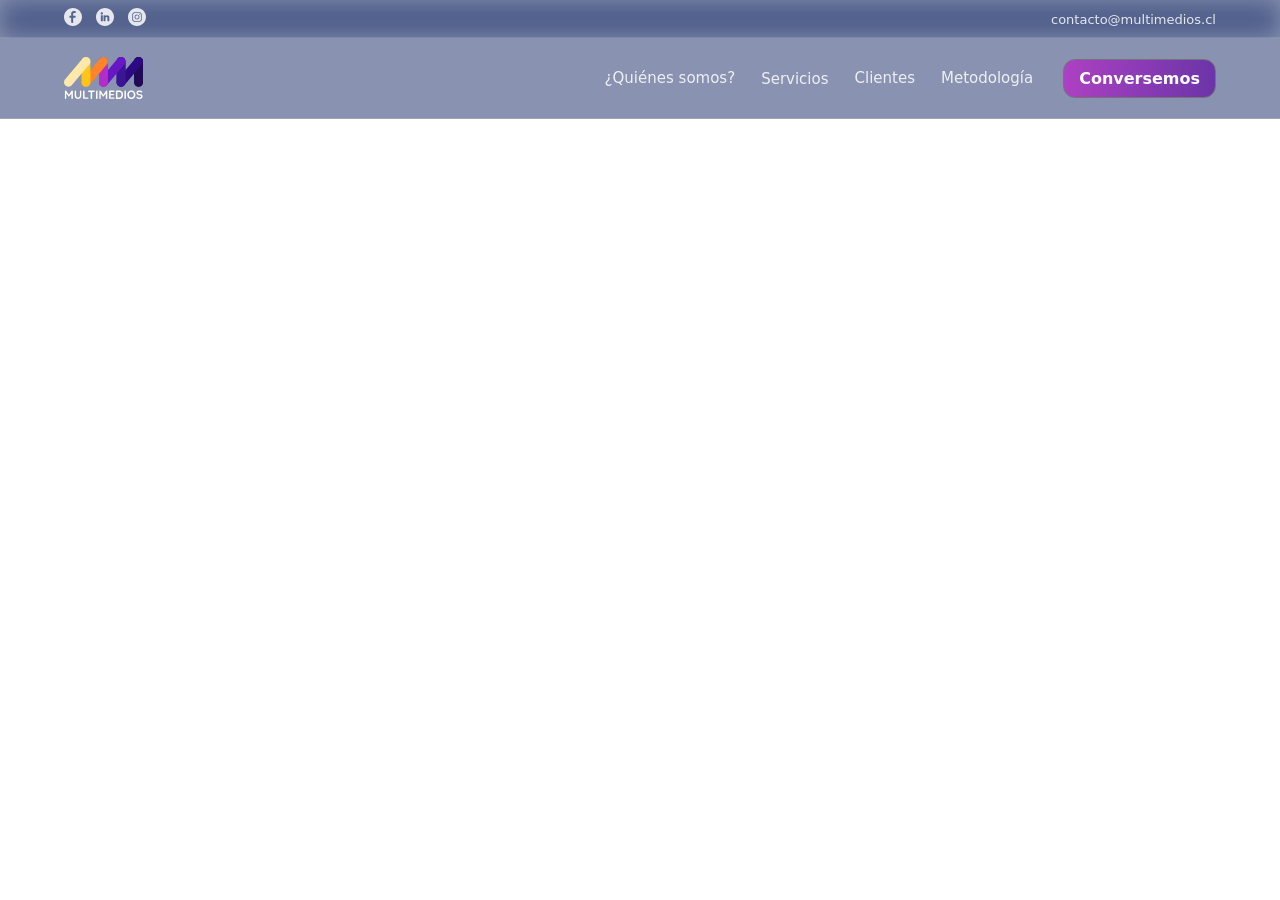
==== editorial.html @ 1c0f932a "Create editorial.html" ====
<!doctype html>
<html lang="es">
    <head>
        <meta charset="UTF-8" />
        <meta name="viewport" content="width=device-width, initial-scale=1.0" />
        <title>Multimedios</title>
        <link rel="preconnect" href="https://fonts.googleapis.com" />
        <link rel="preconnect" href="https://fonts.gstatic.com" crossorigin />

        <link
            href="https://fonts.googleapis.com/css2?family=Space+Grotesk:wght@400;600;700&display=swap"
            rel="stylesheet"
        />

        <link rel="stylesheet" href="style.css" />
        <link rel="icon" type="image/svg+xml" href="icons/favicon.svg">
    </head>

    <body>
         <!-- NAVBAR -->
        <header id="main-header">
            <!-- TOPBAR -->
            <div class="topbar" id="topbar">
                <div class="topbar-inner">
                    <!-- REDES -->
                    <div class="topbar-socials">
                        <a href="https://www.facebook.com/AMagazineRevista/" target="_blank" rel="noopener noreferrer">
                            <img src="icons/facebook.svg" alt="Facebook" />
                        </a>

                        <a
                            href="https://www.linkedin.com/company/grupo-periodístico-industrial/"
                            target="_blank"
                            rel="noopener noreferrer"
                        >
                            <img src="icons/linkedin.svg" alt="LinkedIn" />
                        </a>

                        <a href="https://www.instagram.com/gpi_producciones/" target="_blank" rel="noopener noreferrer">
                            <img src="icons/instagram.svg" alt="Instagram" />
                        </a>
                    </div>

                    <!-- CONTACTO -->
                    <div class="topbar-right">
                        <span>contacto@multimedios.cl</span>
                    </div>
                </div>
            </div>

           <!-- NAVBAR PRINCIPAL -->
            <nav>
               <div class="logo">
    <a href="index.html">
        <img src="icons/multimedios1.svg" alt="Logotipo de la agencia" />
    </a>
</div>

                <div class="nav-right">
                    <div class="nav-links">

    <a href="index.html#quienesomos">¿Quiénes somos?</a>

    <div class="dropdown">
        <a href="index.html#servicios" class="dropdown-toggle">
            Servicios
        </a>

        <div class="dropdown-menu">
            <a href="medios.html">Medios</a>
            <a href="boutique.html">Boutique Creativa</a>
            <a href="eventos.html">Eventos – INTECMIN</a>
            <a href="editorial.html">Productora Gráfica</a>
        </div>
    </div>

    <a href="index.html#clientes">Clientes</a>
    <a href="index.html#metodo">Metodología</a>

</div>

                    <a class="btn btn-destac2" href="#contacto">Conversemos</a>
                </div>
            </nav>
        </header>
---- style.css ----
/* -------------------------
   RESET Y BASE
------------------------- */
* {
    margin: 0;
    padding: 0;
    box-sizing: border-box;
    font-family: system-ui, sans-serif;
}

body {
    background: #fff;
    color: #111;
}

a {
    text-decoration: none;
    color: inherit;
}

/* -------------------------
       NAVBAR (Glass)
------------------------- */


.topbar {
    height: 38px;
    backdrop-filter: blur(12px);
    border-bottom: 1px solid rgba(255, 255, 255, 0.12);

    display: flex;
    align-items: center;

    transition: all 0.4s ease;
}

.topbar-inner {
    width: 100%;
    max-width: 1300px;
    margin: 0 auto;
    padding: 0 5%;

    display: flex;
    justify-content: space-between;
    align-items: center;
}

/* SOCIAL ICONS */
.topbar-socials {
    display: flex;
    gap: 14px;
}

.topbar-socials img {
    width: 18px;
    height: 18px;
    filter: brightness(0) invert(1);
    opacity: 0.85;
    transition: 0.25s ease;
}

.topbar-socials a:hover img {
    opacity: 1;
    transform: scale(1.12);
}

/* EMAIL */
.topbar-right span {
    font-size: 13px;
    color: rgba(255, 255, 255, 0.85);
}

/* ===============================
   EFECTO COMPRESIÓN HEADER
================================ */

/* Cuando se oculta */
.topbar.hide {
    height: 0;
    opacity: 0;
    overflow: hidden;
    border-bottom: none;
    transform: translateY(-100%);
}

header {
    position: fixed;
    top: 0;
    width: 100%;
    z-index: 1000;
    background: rgba(20, 40, 100, 0.5);
    backdrop-filter: blur(14px);
    border-bottom: 1px solid rgba(255, 255, 255, 0.15);
}

nav {
    display: flex;
    justify-content: space-between;
    align-items: center;
    max-width: 1300px;
    margin: 0 auto;
    padding: 0 5%;
    height: 80px;
    transition: all 0.35s ease;
}

/* Dropdown contenedor */
.dropdown {
    position: relative;
}

/* Menú oculto por defecto */
.dropdown-menu {
    position: absolute;
    color: black;
    top: 100%;
    left: 0;
    background: #ffffff;
    min-width: 220px;
    padding: 10px 0;
    border-radius: 8px;
    box-shadow: 0 10px 25px rgba(0,0,0,0.08);
    opacity: 0;
    visibility: hidden;
    transform: translateY(10px);
    transition: all 0.3s ease;
    z-index: 1000;
}

nav .dropdown-menu a {
    color: #0f0f0f;
} 

/* Links internos */
.dropdown-menu a {
    display: block;
    padding: 12px 20px;
    font-size: 14px;
    color: black;
    text-decoration: none;
    transition: all 0.2s ease;
}

/* Hover interno */
.dropdown-menu a:hover {
    background: #d7d7d7;
    padding-left: 24px;
}

/* Mostrar menú al hacer hover */
.dropdown:hover .dropdown-menu {
    opacity: 1;
    visibility: visible;
    transform: translateY(0);
}

header.compact nav {
    height: 65px;
}

.logo img {
    height: 42px;
    width: auto;
    display: block;
}

.nav-right {
    display: flex;
    align-items: center;
    gap: 30px;
}

.nav-links {
    display: flex;
    gap: 26px;
}

.nav-links a {
    color: white;
    opacity: 0.85;
    font-size: 15px;
    transition: 0.2s;
}

.nav-links a:hover {
    opacity: 1;
}

.cta-nav {
    background: #ff8528;
    padding: 12px 22px;
    border-radius: 12px;
    font-weight: 600;
    color: white;
    white-space: nowrap;
    transition: 0.2s;
}

.cta-nav:hover {
    transform: translateY(-2px);
    box-shadow: 0 10px 25px rgba(0, 0, 0, 0.25);
}

/* -------------------------
       HERO SECTION
------------------------- */
.hero {
    position: relative;
    min-height: 100vh;
    display: flex;
    justify-content: center;
    align-items: center;
    padding: clamp(100px, 10vw, 120px) 20px 60px;
    overflow: hidden;
    color: white;
}

/* VIDEO FONDO */
.hero-video {
    position: absolute;
    top: 50%;
    left: 50%;
    width: 100%;
    height: 100%;
    object-fit: cover;
    transform: translate(-50%, -50%);
    z-index: 0;
}

/* OVERLAY OSCURO INDUSTRIAL */
.hero-overlay {
    position: absolute;
    inset: 0;
     background: linear-gradient(
        rgba(60, 21, 149, 0.82),
        rgba(33, 10, 87, 0.92)
    );
    z-index: 1;
}

/* CONTENIDO ENCIMA */
.hero-content {
    position: relative;
    z-index: 2;
    max-width: 900px;
    text-align: center;
    display: flex;
    flex-direction: column;
    align-items: center;
}

.hero h1 {
    font-family: "Space Grotesk", sans-serif;
    font-size: clamp(32px, 7vw, 68px);
    line-height: 1.1;
    margin-bottom: 20px;
    width: 100%;
}


.hero p {
    font-size: clamp(16px, 2vw, 20px);
    max-width: 700px;
    margin-bottom: 40px;
}

/* Hero Buttons */
.hero-buttons {
    display: flex;
    justify-content: center;
    gap: 15px;
    flex-wrap: wrap;
    width: 100%;
}

.btn {
    padding: 16px 28px;
    border-radius: 12px;
    font-weight: 600;
    font-size: 16px;
    transition: 0.25s;
    border: none;
    cursor: pointer;
}

/* =========================
   HERO BUTTONS (FIX)
========================= */

.btn {
    padding: 16px 28px;
    border-radius: 12px;
    font-weight: 600;
    font-size: 16px;
    transition: 0.25s ease;
    border: none;
    cursor: pointer;
}

/* BOTÓN PRINCIPAL */
.btn-primary {
    color: white;
}

.btn-destac {
    background: linear-gradient(
        270deg,
        rgba(255, 233, 170, 0.8),
        rgba(255, 197, 24, 0.6),
        rgba(181, 45, 200, 0.8),
        rgba(60, 21, 149, 0.8),
        rgba(33, 10, 87, 0.9)
    );
    border: 1px solid #747474ff;
    color: white;
    background-size: 300% 300%;
    animation: gradientShift 6s ease infinite;
}

.btn-destac:hover {
    transform: translateY(-3px);
    box-shadow: 0 12px 30px #00000040;
}

.btn-destac2 {
    background: linear-gradient(
        90deg, 
        rgba(181, 45, 200, 0.8),
        rgba(60, 21, 149, 0.8),
        rgba(33, 10, 87, 0.9)
    );
    border: 1px solid #747474ff;
    color: white;
    background-size: 300% 300%;
    animation: gradientShift 7s ease infinite;
    padding: 9px 15px;
}

.btn-destac2:hover {
    transform: translateY(-3px);
    box-shadow: 0 12px 30px #00000040;
}

.btn-primary:hover {
    background: #210a57;
    color: white;
    transform: translateY(-3px);
    box-shadow: 0 12px 30px rgba(0, 0, 0, 0.35);
}

/* BOTÓN SECUNDARIO */
.btn-secondary {
    background: white;
    color: #210a57;
    border: 1px solid rgba(10, 43, 112, 0.25);
}

.btn-secondary:hover {
    background: #210a57;
    color: white; /* texto blanco */
    transform: translateY(-3px);
    box-shadow: 0 12px 30px rgba(0, 0, 0, 0.25);
}

/* BOTÓN TERCIARIO */
.btn-tres {
    background: #ff8528;
    color: white;
    border: 1px solid rgba(10, 43, 112, 0.25);
}

/* Hover: azul marino + texto blanco */
.btn-tres:hover {
    background: #210a57; /* azul marino oscuro */
    color: white; /* texto blanco */
    transform: translateY(-3px);
    box-shadow: 0 12px 30px rgba(0, 0, 0, 0.25);
}

.btn:hover {
    filter: brightness(1.05);
}

/* Scroll cue */
.scroll {
    margin-top: 55px;
    font-size: 13px;
    letter-spacing: 2px;
    opacity: 0.75;
}

.about-left strong {
    font-weight: 600;
}

.arrow {
    margin-top: 10px;
    font-size: 22px;
    animation: bounce 1.4s infinite;
}

@keyframes bounce {
    0%,
    100% {
        transform: translateY(0);
    }
    50% {
        transform: translateY(8px);
    }
}

/* ========================= */
/* IMPACTO SECTION */
/* ========================= */

.impact-section {
    padding: 10px 13%;
    background: #ffffff;
}

.impact-header {
    text-align: center;
    margin-bottom: 70px;
}

.impact-tag {
    display: inline-block;
    background: #6817c5;
    color: white;
    font-size: 0.75rem;
    padding: 8px 16px;
    font-weight: 600;
    letter-spacing: 1px;
    margin-bottom: 25px;
}

.impact-header h2 {
    font-size: 4rem;
    font-weight: 900;
    margin-bottom: 15px;
}

.impact-header p {
    font-size: 1.2rem;
    color: #444;
}

/* GRID */

.impact-grid {
    display: grid;
    grid-template-columns: repeat(4, 1fr);
    gap: 30px;
}

/* CARDS */

.impact-card {
    border: 1px solid #eee;
    padding: 50px 35px;
    background: white;
    transition: all 0.3s ease;
    position: relative;
    border-radius: 0 0 18px 18px;
}

.impact-card:hover {
    transform: translateY(-8px);
    box-shadow: 0 20px 40px rgba(0, 0, 0, 0.08);
}

/* Color bar */

.impact-card::before {
    content: "";
    height: 5px;
    width: 100%;
    position: absolute;
    top: 0;
    left: 0;
}

.impact-card.blue::before {
    background: #6817c5;
}

.impact-card.pink::before {
    background: #b52dc8;
}

.impact-card.orange::before {
    background: #ff8528;
}

/* Numbers */

.impact-card h3 {
    font-size: 4rem;
    font-weight: 800;
    margin-bottom: 15px;
}

.impact-card.blue h3 {
    color: #6817c5;
}

.impact-card.pink h3 {
    color: #b52dc8;
}

.impact-card.orange h3 {
    color: #ff8528;
}

.impact-card h4 {
    font-size: 1.4rem;
    font-weight: 700;
    margin-bottom: 10px;
}

.impact-card p {
    font-size: 1rem;
    color: #555;
}

/* MISIÓN VISIÓN */

.mv-grid {
    display: grid;
    grid-template-columns: 1fr 1fr;
    gap: 60px;
    margin-top: 50px;
    align-items: stretch;
    flex-grow: 1;
}

.mv-block h3 {
    font-size: 2rem;
    font-weight: 800;
    margin-bottom: 15px;
}

.mv-block p {
    font-size: 1.05rem;
    color: #444;
    line-height: 1.7;
}

/* RESPONSIVE */

@media (max-width: 1100px) {
    .impact-grid {
        grid-template-columns: repeat(2, 1fr);
    }

    .impact-header h2 {
        font-size: 3rem;
    }
}

@media (max-width: 700px) {
    .impact-grid {
        grid-template-columns: 1fr;
    }

    .mv-grid {
        grid-template-columns: 1fr;
    }
}

/* DIFERENCIAL SECTION */

.mv-diff {
    margin-top: 60px;
    text-align: center;
}

.mv-diff h3 {
    font-size: 1.9rem;
    font-weight: 800;
    margin-bottom: 10px;
}

.mv-sub {
    font-size: 1rem;
    color: #444;
    max-width: 650px;
    margin: 0 auto 35px;
    line-height: 1.6;
}

/* ITEM */

/* ITEM (Contenedor de cada diferencial) */
.diff-item {
    border: 1px solid #eee;
    padding: 22px;
    border-radius: 18px;
    text-align: left;
    align-content: center;
    /* FLEXBOX: Esto alinea el ícono y el texto */
    display: flex;
    gap: 18px; /* Espacio entre el cuadro del ícono y el texto */
    transition: 0.3s ease;
    min-height: 90px; /* Asegura que todas tengan un tamaño similar */
}

/* CONTENEDOR DEL ICONO (El cuadro redondeado) */
.diff-item .service-icon {
    flex-shrink: 0; /* Evita que el cuadro se deforme si el texto es largo */
    width: 55px;
    height: 55px;
}

.diff-item .service-icon img {
    width: 26px;
    height: 26px;
    display: block;
}

/* TEXTO */
.diff-item span {
    align-content: center;
    font-weight: 600;
    font-size: 1rem;
    line-height: 1.3; /* Reduce un poco el interlineado para que el bloque de texto se vea centrado */
    margin: 0; /* Elimina márgenes extra que puedan mover el texto */
}

/* AJUSTE PARA EL GRID (Opcional) */
.diff-grid {
    display: grid;
    grid-template-columns: repeat(auto-fit, minmax(300px, 1fr)); /* Aumenté el mínimo para que el texto no se apriete */
    gap: 22px;
}

/* Hover */

.diff-item:hover {
    transform: translateY(-6px);
    box-shadow: 0 12px 30px rgba(0, 0, 0, 0.08);
}

/* Colores */

.diff-item.blue {
    color: #6817c5;
}

.diff-item.blue span {
    color: black;
}

.diff-item.orange {
    color: #ff8528;
}

.diff-item.orange span {
    color: black;
}

.diff-item.pink {
    color: #b52dc8;
}

.diff-item.pink span {
    color: black;
}

/* Hover icon igual que servicios */

.diff-item:hover .service-icon-diff {
    background: currentColor;
    border-color: transparent;
}

.diff-item:hover .service-icon-diff img {
    filter: brightness(0) invert(1);
}

.diff-item:hover .service-icon {
    background: currentColor;
    border-color: transparent;
}

.diff-item:hover .service-icon img {
    filter: brightness(0) invert(1);
}

/* Texto */

.diff-item span {
    font-weight: 600;
    font-size: 1rem;
    line-height: 1.4;
}

/* -------------------------
       SERVICES SECTION
------------------------- */
.services {
    padding: 75px 13%;
    text-align: center;
}

.services-header {
    max-width: 900px;
    margin: 0 auto 70px;
}

.section-tag {
    display: inline-block;
    background: #6817c5;
    color: white;
    font-size: 0.75rem;
    font-weight: 600;
    letter-spacing: 1px;
    text-transform: uppercase;
   padding: 8px 16px;
    margin-bottom: 28px;
}

.services-header h2 {
    font-size: 72px;
    font-weight: 900;
    margin-bottom: 25px;
    color: black;
    line-height: 1.05;
}

.section-tag2 {
    background: #210a57;
    padding: 5px 21px;
    margin-bottom: 28px;
}

.services-header p {
    font-size: 22px;
    line-height: 1.6;
    color: #444;
    max-width: 750px;
    margin: 0 auto;
}

/* ===============================
   SERVICES SECTION (FIX PRO)
================================ */

.services-grid {
    display: grid;
    grid-template-columns: repeat(12, 1fr);
    gap: 32px;
}

/* ===============================
   SERVICE CARD (VERSIÓN CORRECTA)
================================ */

.service-card {
    position: relative;
    grid-column: span 6;
    background: white;
    padding: 35px;
    border: 1px solid rgba(0, 0, 0, 0.08);
    display: flex;
    flex-direction: column;
    min-height: 300px;
    align-items: flex-start;
    border-radius: 0 0 18px 18px;
    cursor: pointer;
  transition: transform 0.3s ease, box-shadow 0.3s ease;
    
}

.service-media {
    width: calc(100% + 70px); /* padding x2 */
    height: 250px;

    margin: -35px -35px 25px -35px;
    /* sube y expande hacia los lados */
    overflow: hidden;
}

.service-media img {
    width: 100%;
    height: 100%;
    object-fit: cover;
    display: block;
    transition: transform 0.6s ease;
}

.service-card:hover .service-photo img {
    transform: translateY(-6px);
    
}

/* ICONO BONITO (como sticker) */
.service-icon {
    width: 65px;
    height: 65px;
    border-radius: 16px;
    align-content: center;
    border: 2px solid currentColor;
    background: white;

    display: flex;
    align-items: center;
    justify-content: center;

    margin-bottom: 22px;
    transition: 0.3s ease;
}

.service-icon-diff {
    width: 55px;
    height: 55px;
    border-radius: 16px;
    align-content: center;
    border: 2px solid currentColor;
    background: white;
    flex-shrink: 0;
    display: flex;
    align-items: center;
    justify-content: center;
    transition: 0.3s ease;
}

.service-icon img {
    width: 28px;
    height: 28px;
}

/* TEXTO PERFECTO */
.service-card h3 {
    font-size: 34px;
    font-weight: 700;
    margin-bottom: 10px;
    text-align: left;
}

.service-card span {
    font-size: 13px;
    font-weight: 500;
    letter-spacing: 1px;
    text-transform: uppercase;
    display: block;
    margin-bottom: 18px;
}

.service-card p {
    font-size: 16px;
    line-height: 1.6;
    color: #444;
    text-align: left;
}

/* HOVER PRO */
.service-card:hover {
    transform: translateY(-6px);
    box-shadow: 0 18px 45px rgba(0, 0, 0, 0.12);
}

.service-card:hover .service-media img {
    transform: scale(1.06);
}

.service-card:hover .service-icon {
    background: currentColor;
    border-color: transparent;
}

.service-card:hover .service-icon img {
    filter: brightness(0) invert(1);
}

/* COLORES */
.service-card.blue {
    color: #6817c5;
}

.service-card.pink {
    color: #b52dc8;
}

.service-card.orange {
    color: #ff8528;
}

/* Responsive */
@media (max-width: 992px) {
    .services-grid {
        grid-template-columns: repeat(2, 1fr);
    }

    .service-card,
    .service-card:nth-child(4),
    .service-card:nth-child(5),
    .service-card:nth-child(6) {
        grid-column: span 1;
    }
}

@media (max-width: 700px) {
    .services-grid {
        grid-template-columns: 1fr;
    }

    .service-card {
        grid-column: span 1;
    }
}

.about {
    padding: 100px 8.5%;
    display: flex;
    justify-content: center;
    align-items: stretch;
    gap: 100px;
    max-width: 1400px;
    margin: 0 auto;
}

.about-left {
    flex: 1;
    max-width: 600px;
}

.about-left h2 {
    font-family: "Space Grotesk", sans-serif;
    font-size: clamp(32px, 5vw, 52px);
    font-weight: 700;
    line-height: 1.1;
    margin-bottom: 25px;
    color: #111;
    overflow-wrap: break-word;
}

/* Saltos de línea controlados y jerarquía */
.about-left p {
    font-size: 18px;
    line-height: 1.6;
    color: #555;
    margin-bottom: 18px;
}

.about-left p b {
    font-weight: 700;
    color: #111;
}

/* Fade-in secuencial para párrafos */
.fade-in {
    opacity: 0;
    transform: translateX(-40px);
    animation: slideIn 0.6s forwards;
}

.about-left p:nth-of-type(1) {
    animation-delay: 0.2s;
}
.about-left p:nth-of-type(2) {
    animation-delay: 0.4s;
}
.about-left p:nth-of-type(3) {
    animation-delay: 0.6s;
}
.about-left p:nth-of-type(4) {
    animation-delay: 0.8s;
}
.about-left button {
    animation-delay: 1s;
}

/* Tarjetas a la derecha */
.about-right {
    flex: 1;
    display: flex;
    flex-direction: column;
    justify-content: center;
    gap: 20px;
}

.feature-item {
    display: flex;
    align-items: flex-start;
    gap: 20px;
    padding: 25px 30px;
    border-left: 3px solid #eee;
    transition: all 0.3s cubic-bezier(0.4, 0, 0.2, 1);
    cursor: pointer;
    background: transparent;
    text-align: left;
    width: 100%;
    opacity: 0;
    transform: translateX(40px);
    animation: slideIn 0.6s forwards;
}

.feature-item:nth-of-type(1) {
    animation-delay: 0.3s;
}
.feature-item:nth-of-type(2) {
    animation-delay: 0.5s;
}
.feature-item:nth-of-type(3) {
    animation-delay: 0.7s;
}

.feature-item:hover {
    background: #f8f9fa;
    border-left: 3px solid #210a57;
    padding-left: 40px;
}

.feature-icon-box {
    width: 48px;
    height: 48px;
    background: #210a57;
    color: white;
    display: flex;
    align-items: center;
    justify-content: center;
    flex-shrink: 0;
}

.feature-text h4 {
    font-size: 22px;
    font-weight: 700;
    margin-bottom: 5px;
    color: #111;
}

@keyframes slideIn {
    to {
        opacity: 1;
        transform: translateX(0);
    }
}

/* -------------------------
      TITULOS RESPONSIVE
------------------------- */
h1,
h2,
h3,
.quienes-somos-card h2,
.quienes-somos-card h3 {
    font-size: clamp(24px, 8vw, 40px);
    line-height: 1.2;
    max-width: 100%;
}

/* -------------------------
      MEDIA QUERIES
------------------------- */
@media (max-width: 1100px) {
    .about {
        flex-direction: column;
        gap: 50px;
        padding: 80px 40px;
        text-align: left;
    }
}

@media (max-width: 1024px) {
    .hero h1 {
        font-size: 48px !important;
    }
}

@media (max-width: 992px) {
    .services-grid {
        grid-template-columns: repeat(2, 1fr);
    }
    .service-card,
    .service-card:nth-child(4),
    .service-card:nth-child(5) {
        grid-column: span 1;
    }
    .service-card:nth-child(6) {
        grid-column: span 2;
    }
}

@media (max-width: 850px) {
    .nav-links {
        display: none;
    }
}

@media (max-width: 768px) {
    .hero {
        background: linear-gradient(rgba(10, 40, 120, 0.82), rgba(5, 20, 60, 0.92)), url("images/hero-fallback.jpg");
        background-size: cover;
        background-position: center;
    }

    .topbar {
        display: none;
    }

    .feature-item {
        gap: 15px;
        padding: 15px 20px;
    }

    .feature-icon-box {
        width: 35px;
        height: 35px;
    }

    .feature-text h4 {
        font-size: 18px;
    }

    .feature-text p {
        font-size: 14px;
    }
}

@media (max-width: 700px) {
    .services-grid {
        grid-template-columns: 1fr;
        gap: 20px;
    }
    .service-card,
    .service-card:nth-child(4),
    .service-card:nth-child(5),
    .service-card:nth-child(6) {
        grid-column: span 1;
    }
}

@media (max-width: 600px) {
    nav {
        padding: 10px 15px;
    }
    .hero {
        padding-top: clamp(100px, 10vw, 120px);
    }
    .hero h1 {
        font-size: 32px !important;
        line-height: 1.2;
    }
    .hero p {
        font-size: 16px !important;
        margin-bottom: 30px;
    }
    .hero-buttons {
        max-width: 300px;
        margin: 0 auto;
    }
}

@media (max-width: 480px) {
    .btn-conversemos {
        padding: 8px 15px;
        font-size: 14px;
    }
}

/* ===============================
   PROYECTOS DESTACADOS
================================ */

.projects {
    padding: 75px 13%;
   background: #0c0f14;
}

.projects-header {
    max-width: 620px;
    margin-bottom: 64px;
}

.projects-header h2 {
    font-size: 55px;
    font-weight: 900;
    margin-bottom: 25px;
    color: white;
    line-height: 1.05;
}

.projects-header p {
    font-size: 16px;
    color: #ced7e4;
    line-height: 1.6;
}

/* GRID */
.projects-grid {
    display: grid;
    grid-template-columns: repeat(3, 1fr);
    gap: 32px;
}

/* CARD */
.project-card {
    position: relative;
    overflow: hidden;
    border-radius: 16px;
    aspect-ratio: 10 / 3;
    cursor: pointer;
}

.project-card img {
    width: 100%;
    height: 100%;
    transition: transform 0.7s ease;
}

/* OVERLAY */
.project-overlay {
    position: absolute;
    inset: 0;
    background: linear-gradient(to top, rgba(0, 0, 0, 0.3), rgba(0, 0, 0, 0.1));
    padding: 24px;
    display: flex;
    flex-direction: column;
    justify-content: flex-end;
    gap: 8px;
    transition: opacity 0.2s ease;
}

/* Pillars */

.pillars-section {
    margin-top: 90px;
    text-align: center;
}

.pillars-title {
    font-size: 2.4rem;
    font-weight: 800;
    margin-bottom: 50px;
}

.pillars-grid {
    display: grid;
    grid-template-columns: repeat(3, 1fr);
    gap: 35px;
}

.pillar {
    border: 1px solid #eee;
    padding: 35px;
    background: white;
    transition: 0.3s ease;
    border-radius: 18px;
}

.pillar:hover {
    transform: translateY(-6px);
    box-shadow: 0 15px 30px rgba(0, 0, 0, 0.08);
}

.pillar h4 {
    font-size: 1.3rem;
    font-weight: 800;
    margin-bottom: 10px;
}

.pillar p {
    color: #555;
    line-height: 1.6;
}

/* Mission Vision Icons */

.mv-icon img {
    width: 45px;
    margin-bottom: 15px;
    opacity: 0.85;
}

/* Responsive pillars */

@media (max-width: 900px) {
    .pillars-grid {
        grid-template-columns: 1fr;
    }
}

/* Fade in animation */

.fade-up {
    opacity: 0;
    transform: translateY(40px);
    transition: all 0.8s ease;
}

.fade-up.show {
    opacity: 1;
    transform: translateY(0);
}

/* HOVER */
.project-card:hover img {
    transform: scale(1.08);
}

/* CTA */
.projects-cta {
    margin-top: 64px;
}

.projects-cta .btn {
    padding: 14px 28px;
}

.logo:hover {
    filter: drop-shadow(0 0 10px #548cda); /* Crea un aura de color */
    transform: scale(1.03); /* Crece un 3% */
}

.logo {
    transition: transform 0.5s ease; /* Hace que el movimiento sea suave */
}

/* =======================
   METODOLOGÍA
======================= */

.methodology {
    background: #0c0f14;
    color: #fff;
    padding: 90px 13%;
    position: relative;
    overflow: hidden;
}

/* grid sutil de fondo */

.methodology::before {
    content: "";
    position: absolute;
    inset: 0;
    background-image: linear-gradient(rgba(255, 255, 255, 0.03) 1px, transparent 1px),
        linear-gradient(90deg, rgba(255, 255, 255, 0.03) 1px, transparent 1px);
    background-size: 60px 60px;
    pointer-events: none;
}

.methodology .container {
    max-width: 1300px;
    margin: auto;
    text-align: center;
    position: relative;
    z-index: 2;
}

.methodology h2 {
    font-size: 3rem;
    font-weight: 900;
    margin-bottom: 15px;
}

.methodology .subtitle {
    color: #ced7e4;
    max-width: 600px;
    margin: 0 auto 80px;
    font-size: 1.1rem;
    font-weight: 400;
}

/* Steps */

.steps {
    display: grid;
    grid-template-columns: repeat(4, 1fr);
    gap: 30px;
    position: relative;
}

/* Línea conectora */
.steps::before {
    content: "";
    position: absolute;
    top: 75px;
    left: 8%;
    right: 8%;
    height: 2px;
     background: linear-gradient(135deg, 
        rgba(255, 233, 170, 0.3),
        rgba(181, 45, 200, 0.5));
}

/* STEP */

.step {
    background: rgba(255, 255, 255, 0);
    padding: 50px 35px;
    border: 1px solid rgba(255, 255, 255, 0.2);
    position: relative;
    text-align: left;
    transition: all 0.5s ease;
    opacity: 0;
    transform: translateY(40px);
    z-index: 2; /* esto es importante */
}

/* ACTIVADO */
.step.active {
    opacity: 1;
    transform: translateY(0);
}

.steps::before {
    z-index: 1;
}

/* Hover con degradado */
.step:hover {
    background:
        linear-gradient(#0c0f14, #0c0f14) padding-box,
     linear-gradient(
        90deg, 
        rgba(255, 233, 170, 0.8),
        rgba(255, 197, 24, 0.6),
        rgba(181, 45, 200, 0.8),
        rgba(60, 21, 149, 0.8),
        rgba(33, 10, 87, 0.9)) border-box;
    background-size: 300% 300%;
    border: 1px solid transparent;
    animation: gradientShift 3s ease infinite;
}

/* Número */
.step .number {
    font-size: 3rem;
    font-weight: 700;
    margin-bottom: 20px;
    color: #ffffff;
    opacity: 0;
    transition: 0.7s ease;
}

.step:hover .number {
    color: #d7d7d7;
    opacity: 0.9;
    transition: 0.3s ease;
}

/* Icon */
.icon-box {
    width: 48px;
    height: 48px; background: linear-gradient(135deg, 
        rgba(255, 233, 170),
        rgba(181, 45, 200, 0.8),
        rgba(33, 10, 87));
    display: flex;
    align-items: center;
    justify-content: center;
    margin-bottom: 20px;
    font-size: 1.2rem;
}

.icon-box img {
  filter: brightness(0) invert(1);
}

/* Rombo */
.diamond {
    width: 12px;
    height: 12px;
    background: linear-gradient(135deg, 
        rgba(255, 233, 170, 0.8),
        rgba(181, 45, 200, 0.8));
    position: absolute;
    top: 70px;
    left: 50%;
    transform: translateX(-50%) rotate(45deg);
    z-index: 2;
}

.step h3 {
    font-size: 1.3rem;
    margin-bottom: 12px;
}

.step p {
     color: #ced7e4;
    font-size: 0.95rem;
    line-height: 1.6;
    margin-bottom: 18px;
}

.step ul {
    padding-left: 18px;
}

.step ul li {
    margin-bottom: 6px;
    font-size: 0.9rem; 
    color: #ced7e4;
}

/* ===============================
   BASE
=================================*/

.cta-section {
    position: relative;
    background: #0a0a0a;
    padding: 140px 20px;
    overflow: hidden;
}

/* GRID SUTIL PROFESIONAL */
.cta-section::before {
    content: "";
    position: absolute;
    inset: 0;
    background-image: linear-gradient(rgba(255, 255, 255, 0.03) 1px, transparent 1px),
        linear-gradient(90deg, rgba(255, 255, 255, 0.03) 1px, transparent 1px);
    background-size: 60px 60px;
    mask-image: radial-gradient(circle at center, black 40%, transparent 100%);
    pointer-events: none;
}

/* ===============================
   CONTENIDO
=================================*/

.cta-container {
    position: relative;
    max-width: 1100px;
    margin: 0 auto;
    text-align: center;
    z-index: 2;
}

/* Línea superior con gradiente animado */
.cta-accent-line {
    width: 120px;
    height: 4px;
    margin: 0 auto 40px auto;
    background: linear-gradient(270deg, #ffe9aa, #ffc518, #b52dc8, #3c1595, #210a57);
    border-radius: 2px;
    background-size: 200% 200%;
    animation: gradientShift 6s ease infinite;
}

/* ===============================
   TIPOGRAFÍA
=================================*/

.cta-title {
    font-size: clamp(42px, 5vw, 72px);
    font-weight: 800;
    color: #f3f4f6;
    line-height: 1.1;
    margin-bottom: 30px;
}

.cta-subtitle {
    font-size: 20px;
    color: #9ca3af;
    max-width: 800px;
    margin: 0 auto 60px auto;
    line-height: 1.6;
}

/* Gradient real en texto */
.gradient-text {
    font-weight: 600;
    background-clip: text;
    -webkit-background-clip: text;
    color: transparent;
}

.gradient-blue {
    color: #ffe9aa;
}

.gradient-pink {
    color: #ff8528;
}

.gradient-orange {
    color: #b52dc8;
}

/* ===============================
   BOTONES
=================================*/

.cta-buttons {
    display: flex;
    justify-content: center;
    gap: 30px;
    flex-wrap: wrap;
}

/* PRIMARIO - corporativo serio */
.btn-primary {
    padding: 18px 42px;
    color: #f3f4f6;
    text-decoration: none;
    font-weight: 500;
    border-radius: 8px;
    transition: all 0.35s ease;
    background: #b52dc8;
    backdrop-filter: blur(4px);
}

.btn-primary:hover {
    background: rgba(181, 45, 200, 0.6);
    transform: translateY(-3px);
}

/* SECUNDARIO premium minimal */
.btn-secondary {
    padding: 18px 42px;
    border: 1px solid rgba(255, 255, 255, 0.25);
    color: #f3f4f6;
    text-decoration: none;
    font-weight: 500;
    border-radius: 8px;
    transition: all 0.35s ease;
    background: rgba(255, 255, 255, 0.02);
    backdrop-filter: blur(4px);
}

.btn-secondary:hover {
    background: rgba(255, 255, 255, 0.08);
    border-color: rgba(255, 255, 255, 0.6);
    transform: translateY(-3px);
}

/* ===============================
   ANIMACIONES
=================================*/

@keyframes gradientShift {
    0% {
        background-position: 0% 50%;
    }
    50% {
        background-position: 100% 50%;
    }
    100% {
        background-position: 0% 50%;
    }
}

/* ===============================
   RESPONSIVE
=================================*/

@media (max-width: 768px) {
    .cta-section {
        padding: 100px 20px;
    }

    .cta-title {
        font-size: 40px;
    }

    .cta-subtitle {
        font-size: 18px;
    }

    .cta-buttons {
        flex-direction: column;
        gap: 20px;
    }
}



/* Responsive */

@media (max-width: 1100px) {
    .steps {
        grid-template-columns: repeat(2, 1fr);
    }
}

@media (max-width: 700px) {
    .steps {
        grid-template-columns: 1fr;
    }

    .steps::before {
        display: none;
    }
}

/* RESPONSIVE */
@media (max-width: 1024px) {
    .projects-grid {
        grid-template-columns: repeat(2, 1fr);
    }
}

@media (max-width: 640px) {
    .projects-grid {
        grid-template-columns: 1fr;
    }

    .projects-header h2 {
        font-size: 32px;
    }

    .methodology h2 {
        font-size: 32px;
    }

    .services-header h2 {
        font-size: 32px;
    }
    
    .cta-title {
        font-size: 32px;
    }
}
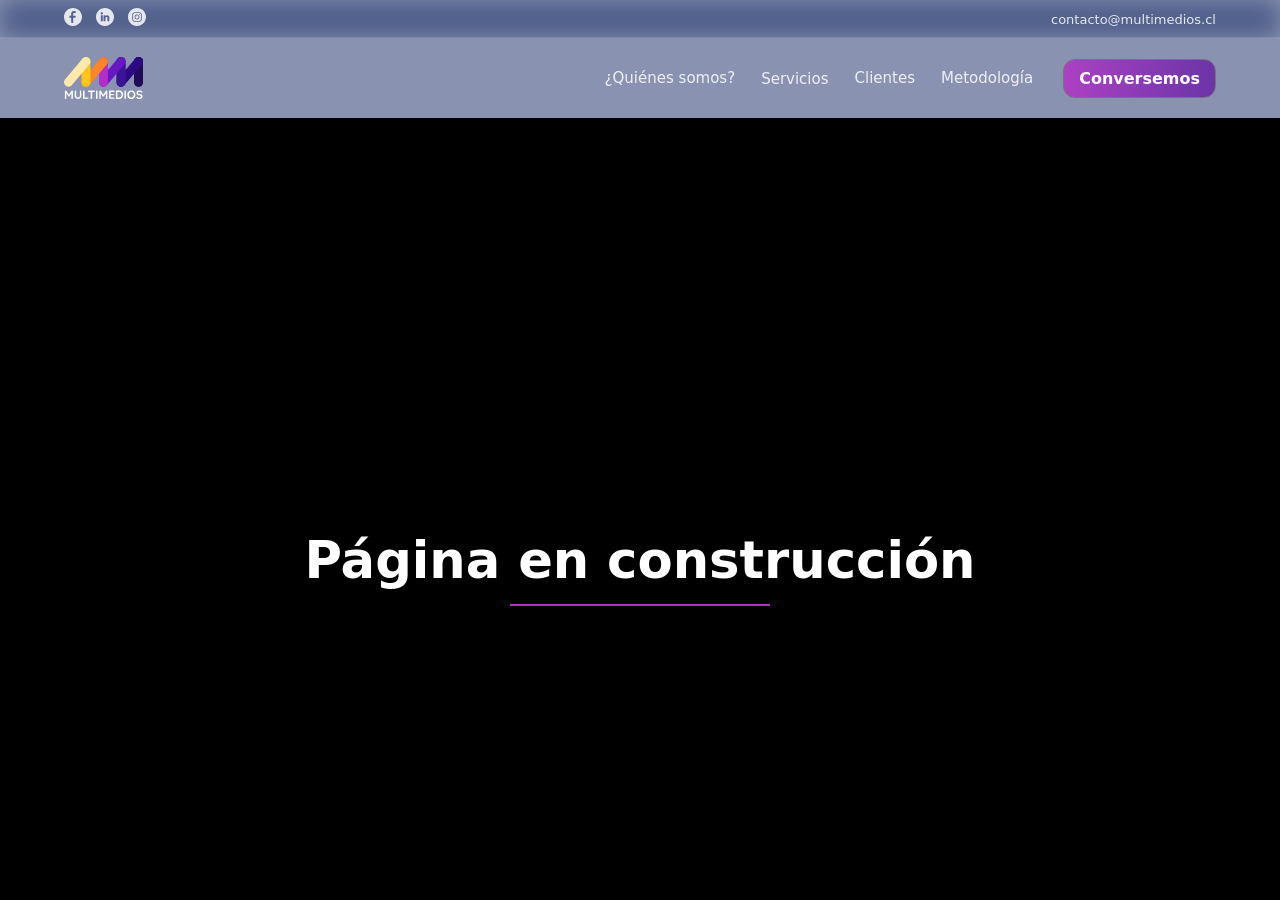
==== commit fea81983: "Update editorial.html" ====
--- a/editorial.html
+++ b/editorial.html
@@ -82,4 +82,9 @@
                     <a class="btn btn-destac2" href="#contacto">Conversemos</a>
                 </div>
             </nav>
+         <section class="construction">
+  <h1 class="construction-title">Página en construcción</h1>
+</section>
         </header>
+    </body>
+</html>
--- a/style.css
+++ b/style.css
@@ -1715,3 +1715,50 @@
         font-size: 32px;
     }
 }
+
+/*PÁGINA EN CONSTRUCCIÓN */
+.construction{
+    background:black;
+    min-height:100vh;
+    display:flex;
+    justify-content:center;
+    align-items:center;
+    text-align:center;
+}
+
+.construction-title{
+    font-size: clamp(2rem, 4vw, 3.5rem);
+    font-weight:700;
+    color:white;
+
+    position:relative; /* importante */
+
+    opacity:0;
+    transform: translateY(10px);
+    animation: textFade 1s ease forwards;
+}
+
+/* línea */
+.construction-title::after{
+    content:"";
+    display:block;      /* cambia esto */
+    margin:12px auto 0; /* centra la línea */
+    height:2px;
+    width:0;
+    background:#b52dc8;
+    animation: lineGrow 1s ease forwards;
+    animation-delay:.6s;
+}
+
+@keyframes textFade{
+    to{
+        opacity:1;
+        transform:translateY(0);
+    }
+}
+
+@keyframes lineGrow{
+    to{
+        width:260px;
+    }
+}
